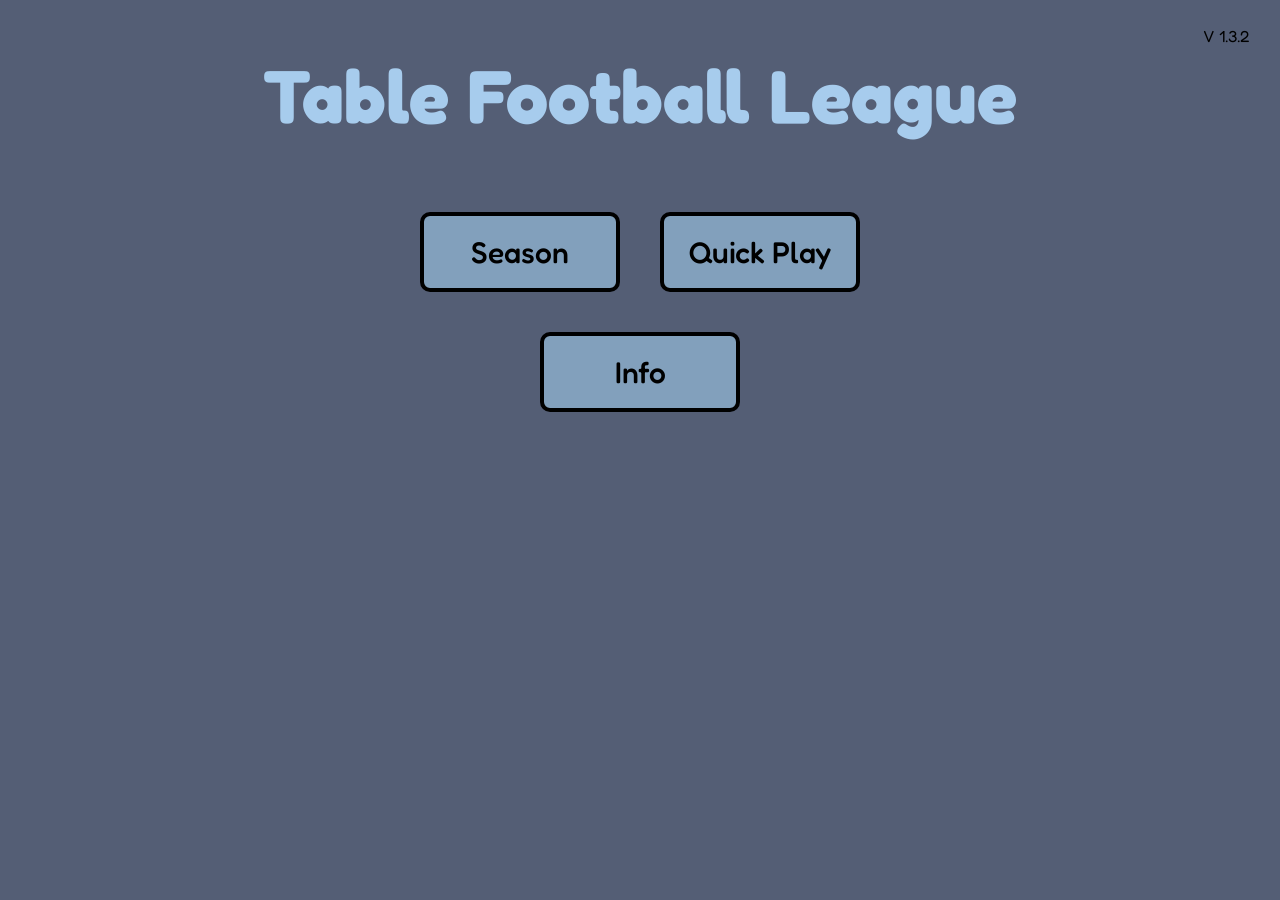
==== index.html @ 90abce4b "More conservative AI" ====
<!DOCTYPE html>
<html lang="en">
<head>
    <meta charset="UTF-8">
    <meta name="viewport" content="width=device-width, initial-scale=1.0">
    <link rel="stylesheet" href="homeScreen.css">
    <script src="standings.js" defer></script>
    <link rel="icon" type="image/x-icon" href="assets/football.png">
    <title>Table Football League</title>
</head>
<body>
    <h1>Table Football League</h1>
    <div id="gamemodeSelect">
        <button onclick="pickSeasonTeam()">Season</button>
        <button onclick="pickQuickPlayTeam()">Quick Play</button>
    </div>
    <!-- Displays when user clicks the Season button -->
    <!-- Allows the user to pick their team and start the game -->
    <div class="teamSelect" id="seasonTeamSelect">
        <h2>Team Select</h2>
        <div class="teamScroll">
            <h3 onclick="scrollLeftTeams()" style="font-size: 40px; cursor: pointer;">&#x25C0; &thinsp;</h3>
            <img></img>
            <h3 id="seasonTeamNameSelect"></h3>
            <h3 onclick="scrollRightTeams()" style="font-size: 40px; cursor: pointer;">&thinsp; &#x25B6;</h3>
        </div>
        <a href="standings.html">Select Team</a>
    </div>
    <!-- Displays when user clicks the Quick Play button -->
    <!-- Allows the user to pick their team and start the game -->
    <div class="teamSelect" id="quickPlayTeamSelect">
        <h2>Team Select</h2>
        <div class="teamScroll">
            <h3 onclick="scrollLeftTeams()" style="font-size: 40px; cursor: pointer;">&#x25C0; &thinsp;</h3>
            <img></img>
            <h3 id="QPTeamNameSelect"></h3>
            <h3 onclick="scrollRightTeams()" style="font-size: 40px; cursor: pointer;">&thinsp; &#x25B6;</h3>
        </div>
        <a href="game.html">Select Team</a>
    </div>
    <p id="information">V 1.3.2</p>
    <!-- Instructions/Controls Popup-->
    <button onclick="showInstructions()" id="showInstructionsButton">Info</button>
    <div id="instructions" class="popup">
        <button id = "x" onclick = "hideInstructions()">X</button>
        <br>
        <br>
        <h2>Controls</h2>
        <p>With the mouse, touchpad, or touchscreen, swipe across the football to hit it.</p>
        <br>
        <h2>Instructions</h2>
        <p>Every game starts with a kickoff. Swipe up or down on the football towards your opponents end.</p>
        <p>For every hit, your goal is to hit the football so that it is partially hanging off your opponents end of the table (A Touchdown).</p>
        <p>If the ball happens to slide off the table entirely, that is called an "Off" (The second number on the scoreboard).</p>
        <p>If one team gets three offs before either team scores, the opposing team gets a field goal.</p>
        <p>For field goals, your goal is to hit the ball through the uprights.</p>
        <p>The game is first to 30 points.</p>
        <br>
        <h2>Scoring</h2>
        <p>Touchdown (6): Hit the football so that it is partially hanging off your opponents end of the table</p>
        <p>Extra Point (1): Hit the football through the uprights after the touchdown</p>
        <!-- <p>Two Point Conversion (2): Hit the football so that it is partially hanging off your opponents end of the table after the touchdown</p> -->
        <p>Field Goal (3): Hit the football through the uprights after 3 Offs from the opponent</p>
        <p>Safety (2*): Hit the football partially off, or entirely off of your own side (* 2 points for the opponent)</p>
        <br>
        <h2>Teams</h2>
        <div style="display: grid; grid-template-columns: 1fr 1fr;">
            <div>
                <h3>Western Conference</h3>
                <p>Alabama Fire - 96 Overall</p>
                <p>Atlantic Ocean Tarpons - 88 Overall</p>
                <p>Georgia Hawks - 87 Overall</p>
                <p>Maine Lions - 76 Overall</p>
                <p>North Carolina Cougars - 89 Overall</p>
                <p>New Orleans Condiments - 79 Overall</p>
                <p>Ohio Generals - 95 Overall</p>
                <p>Youngstown Yams - 75 Overall</p> 
            </div>
            <div>
                <h3>Eastern Conference</h3>
                <p>Colorado Jaguars - 78 Overall</p>
                <p>Dallas Pickles - 84 Overall</p>
                <p>Florida Fridge Raiders - 97 Overall</p>
                <p>Hawaii Volcanoes - 93 Overall</p>
                <p>Idaho Idiots - 83 Overall</p>
                <p>Maui Morans - 87 Overall</p>
                <p>Miami Sharks - 90 Overall</p>
                <p>Pennsylvania Pencats - 74 Overall</p>
            </div>
        </div>
        <br>
        <iframe src="https://app.atlas.co/shared/8WKIiGcHbj05C45wwDiR"></iframe>
        <br>
        <br>
        <br>
    </div>
</body>
</html>
---- homeScreen.css ----
@import url('https://fonts.googleapis.com/css2?family=Fredoka:wght@300..700&display=swap');

*{
    text-align: center;
    font-family: "Fredoka", sans-serif;
}
html{
    background-color: #545E75;
    overflow: auto;
}
h1{
    font-size: 75px;
    color:#A7CCED;
}
#gamemodeSelect{
    display: flex;
    flex-wrap: nowrap;
    justify-content: center;
    align-items: center;
}
button{
    font-size: 30px;
    font-weight: 500;
    width: 200px;
    height: 80px;
    background-color: #82A0BC;
    border-radius: 10px;
    border-style: solid;
    border-width: 4px;
    margin: 20px;
    transition-duration: 0.4s;
    color: black;
}
button:hover{
    background-color:#a7cced;
    cursor: pointer;
}
#showSlidersButton{
    position: absolute;
    left: 0px;
    top: 0px;
    font-size: 15px;
    width: auto;
    height: auto;
    padding: 10px;
    font-weight: normal;
    border-width: 2px;
}
#sliders div {
    margin-left: 20%;
    display: flex;
    justify-content: flex-start;
    align-items: center;
    margin-bottom: 10px;
    gap: 5%;
}
#sliders label {
    width: 20%;
    text-align: left;
}
#sliders input {
    width: 50%;
    text-align: left;
    -webkit-appearance: none;
    appearance: none;
    height: 8px;
    background: #545E75;
    border-radius: 5px;
    outline: none;
    transition: background 0.3s ease;
}
#sliders input:hover {
    background: #82A0BC;
}
#sliders input::-webkit-slider-thumb {
    appearance: none;
    cursor: pointer;
    background-color: #A7CCED;
    border: 2px solid #545E75;
    border-radius: 50%;
    width: 20px;
    height: 20px;
    transition: background 0.3s ease;
}
#sliders input::-webkit-slider-thumb:hover {
    background-color: #82A0BC;
}
#sliders .sliderLabels {
    margin-left: 22.5%;
    margin-bottom: 30px;
    font-size: 12px; 
    display: flex; 
    justify-content: space-between; 
    width: 55%;
    text-align: center; /* Center text inside each <p> */
}

#sliders .sliderLabels p {
    flex: 1; /* Make each <p> take up equal space */
    text-align: center; /* Center the text inside each <p> */
}
#resetSliders{
    font-size: 15px;
    width: auto;
    height: auto;
    padding: 10px;
    font-weight: normal;
    border-width: 2px;
}
.teamSelect{
    display: flex;
    flex-wrap: nowrap;
    justify-content: center;
    align-items: center;
    flex-direction: column;
    display: none;
}
.teamScroll{
    display: flex;
    flex-wrap: nowrap;
    justify-content: center;
    align-items: center;
}
a{
    color: black;
    text-decoration: none;
    font-weight: 500;
    font-size: 25px;
}
#information{
    position: absolute;
    text-align: center;
    right: 30px;
    top: 10px;
}
.popup{
    text-align: center;
    position: absolute;
    left: 50%;
    top: 50%;
    transform: translate(-50%,-50%);
    width: 1000px;
    background-color: lightblue;
    border: 4px solid black;
    border-radius: 10px;
    display: none;
    height: fit-content;
    max-height: 75vh;
    max-width: 100vw;
    overflow-y: auto;
}
::-webkit-scrollbar {
    width: 20px;
}
::-webkit-scrollbar-track {
    border: 2px solid, black;
    border-radius: 10px;
}
::-webkit-scrollbar-thumb {
    background: #82A0BC;
    border-radius: 10px;
    border: 2px solid, black;
}
#x{
    position: absolute;
    right: 0px;
    top: 0px;
    width: fit-content;
    height: fit-content;
    padding-left: 10px;
    padding-right: 10px;
    padding-top: 5px;
    padding-bottom: 5px;
}
iframe{
    width: 95%;
    height: 70vh;
    border: 6px solid black;
    border-radius: 10px;
}
@media only screen and (max-width: 800px) {
    p{
        font-size: 10px;
    }
    h1{
        font-size: 30px
    }
    button{
        font-size: 20px;
        width: 150px;
        height: 60px;
        border-width: 3px;
    }
}
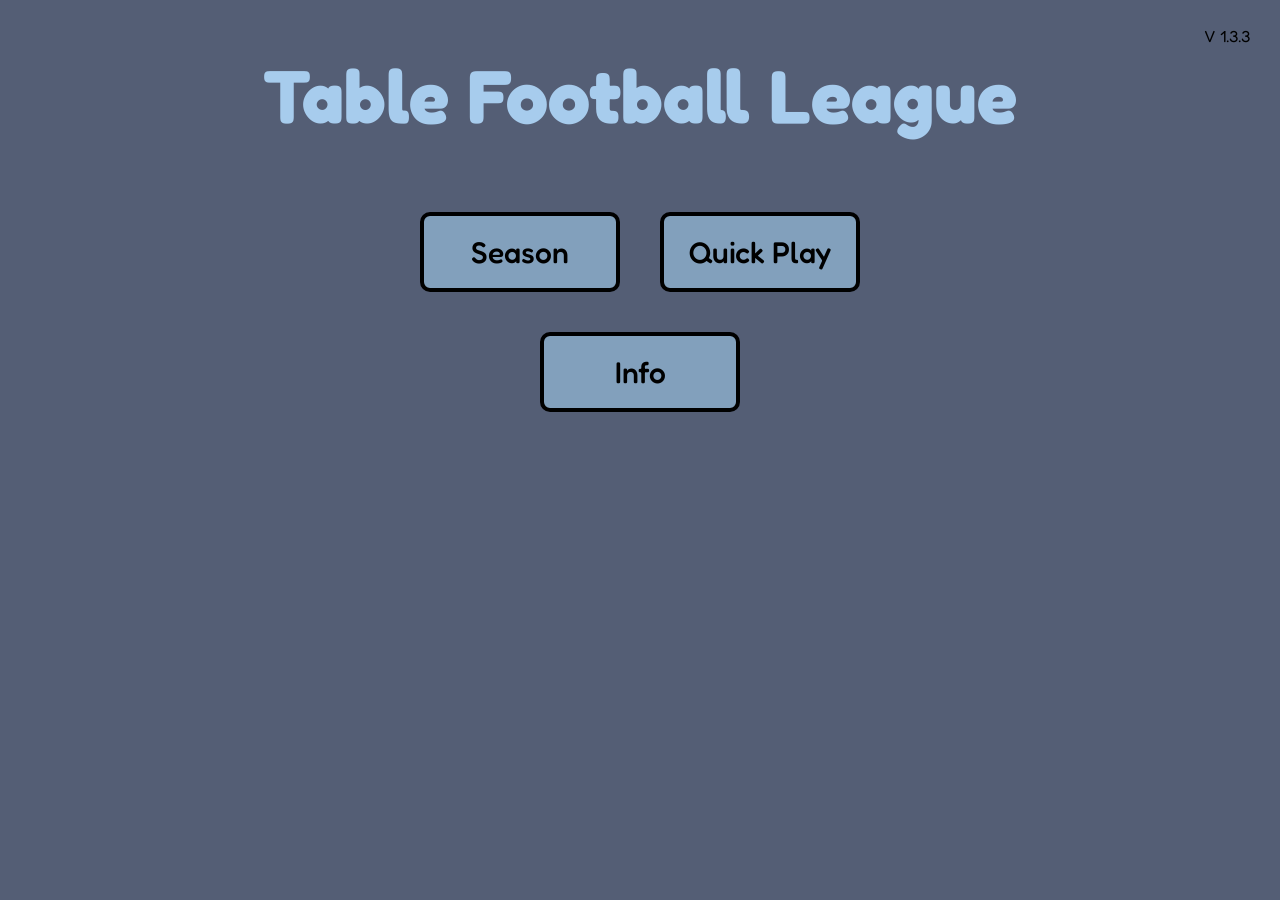
==== commit 53e4fe93: "Checking something" ====
--- a/index.html
+++ b/index.html
@@ -38,7 +38,7 @@
         </div>
         <a href="game.html">Select Team</a>
     </div>
-    <p id="information">V 1.3.2</p>
+    <p id="information">V 1.3.3</p>
     <!-- Instructions/Controls Popup-->
     <button onclick="showInstructions()" id="showInstructionsButton">Info</button>
     <div id="instructions" class="popup">
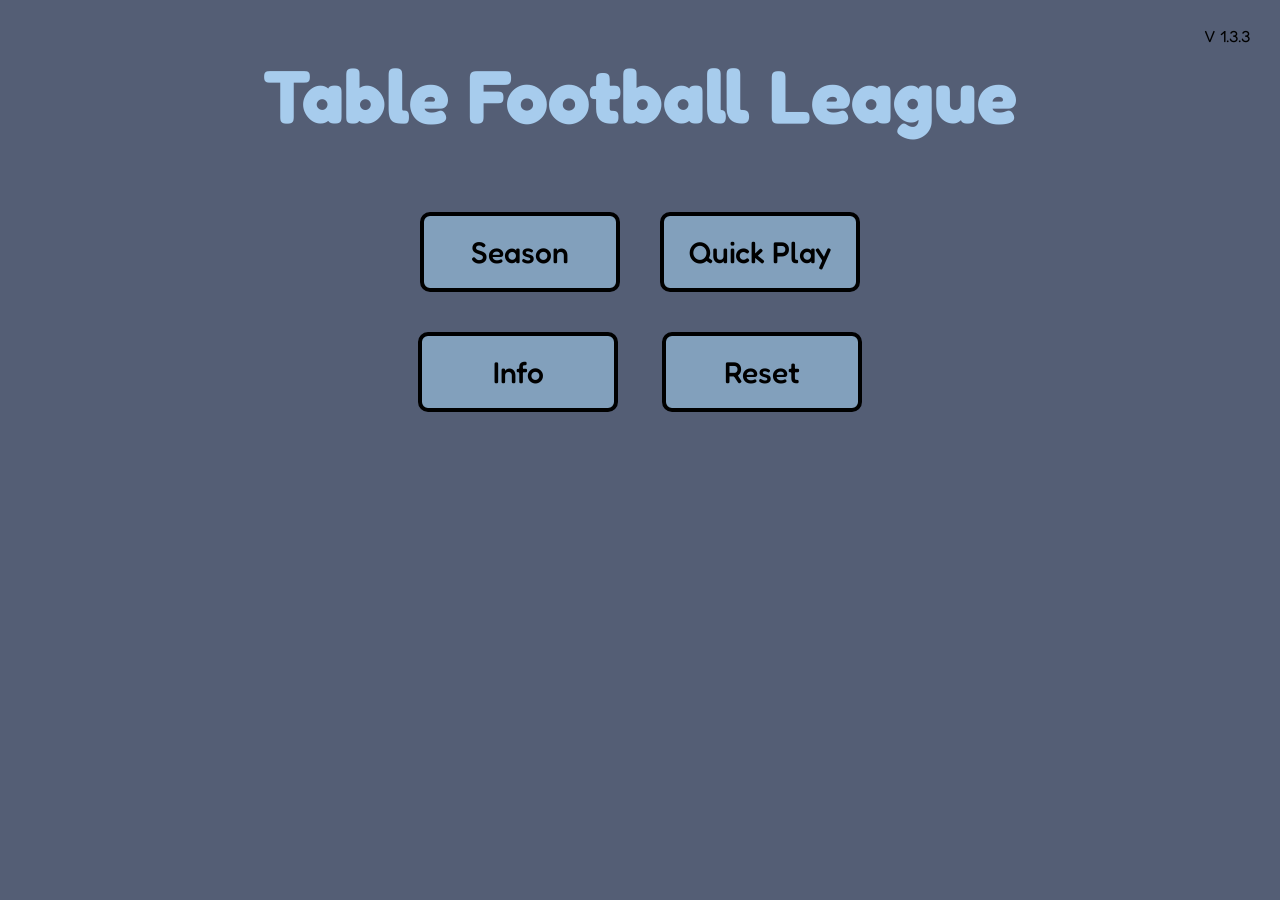
==== commit f5753b0a: "Reset Season" ====
--- a/index.html
+++ b/index.html
@@ -39,16 +39,24 @@
         <a href="game.html">Select Team</a>
     </div>
     <p id="information">V 1.3.3</p>
-    <!-- Instructions/Controls Popup-->
-    <button onclick="showInstructions()" id="showInstructionsButton">Info</button>
+    <div class="gamemodeSelect">
+        <button onclick="showInstructions()" id="showInstructionsButton">Info</button>
+        <button onclick="resetSeason()" id="resetSeasonButton">Reset</button>
+    </div>
+    <div id="resetSeason" class="popup">
+        <h2>Are You Sure?</h2>
+        <p>This will reset the entire season.</p>
+        <button onclick="confirmReset()">Yes</button>
+        <button onclick="hideResetSeason()">No</button>
+    </div>
+    <!-- Information Popup-->
     <div id="instructions" class="popup">
-        <button id = "x" onclick = "hideInstructions()">X</button>
-        <br>
-        <br>
-        <h2>Controls</h2>
-        <p>With the mouse, touchpad, or touchscreen, swipe across the football to hit it.</p>
-        <br>
-        <h2>Instructions</h2>
+        <button id="x" onclick="hideInstructions()">X</button>
+        <div class="popup-content">
+            <h2>Controls</h2>
+            <p>With the mouse, touchpad, or touchscreen, swipe across the football to hit it.</p>
+            <br>
+            <h2>Instructions</h2>
         <p>Every game starts with a kickoff. Swipe up or down on the football towards your opponents end.</p>
         <p>For every hit, your goal is to hit the football so that it is partially hanging off your opponents end of the table (A Touchdown).</p>
         <p>If the ball happens to slide off the table entirely, that is called an "Off" (The second number on the scoreboard).</p>
@@ -93,6 +101,7 @@
         <br>
         <br>
         <br>
+        </div>
     </div>
 </body>
 </html>
--- a/homeScreen.css
+++ b/homeScreen.css
@@ -1,5 +1,4 @@
 @import url('https://fonts.googleapis.com/css2?family=Fredoka:wght@300..700&display=swap');
-
 *{
     text-align: center;
     font-family: "Fredoka", sans-serif;
@@ -35,7 +34,7 @@
     background-color:#a7cced;
     cursor: pointer;
 }
-#showSlidersButton{
+/* #showSlidersButton{
     position: absolute;
     left: 0px;
     top: 0px;
@@ -92,12 +91,12 @@
     display: flex; 
     justify-content: space-between; 
     width: 55%;
-    text-align: center; /* Center text inside each <p> */
+    text-align: center;
 }
 
 #sliders .sliderLabels p {
-    flex: 1; /* Make each <p> take up equal space */
-    text-align: center; /* Center the text inside each <p> */
+    flex: 1;
+    text-align: center; 
 }
 #resetSliders{
     font-size: 15px;
@@ -106,7 +105,7 @@
     padding: 10px;
     font-weight: normal;
     border-width: 2px;
-}
+} */
 .teamSelect{
     display: flex;
     flex-wrap: nowrap;
@@ -135,10 +134,10 @@
 }
 .popup{
     text-align: center;
-    position: absolute;
+    position: fixed;
     left: 50%;
     top: 50%;
-    transform: translate(-50%,-50%);
+    transform: translate(-50%, -50%);
     width: 1000px;
     background-color: lightblue;
     border: 4px solid black;
@@ -147,7 +146,18 @@
     height: fit-content;
     max-height: 75vh;
     max-width: 100vw;
+    overflow: hidden;
+}
+.popup-content{
+    max-height: calc(75vh - 30px);
     overflow-y: auto;
+    padding: 20px;
+}
+#x{
+    position: absolute;
+    margin: 10px 30px;
+    z-index: 10;
+    padding: 5px 10px;
 }
 ::-webkit-scrollbar {
     width: 20px;
@@ -162,9 +172,9 @@
     border: 2px solid, black;
 }
 #x{
-    position: absolute;
+    position: fixed;
+    top: 0px;
     right: 0px;
-    top: 0px;
     width: fit-content;
     height: fit-content;
     padding-left: 10px;
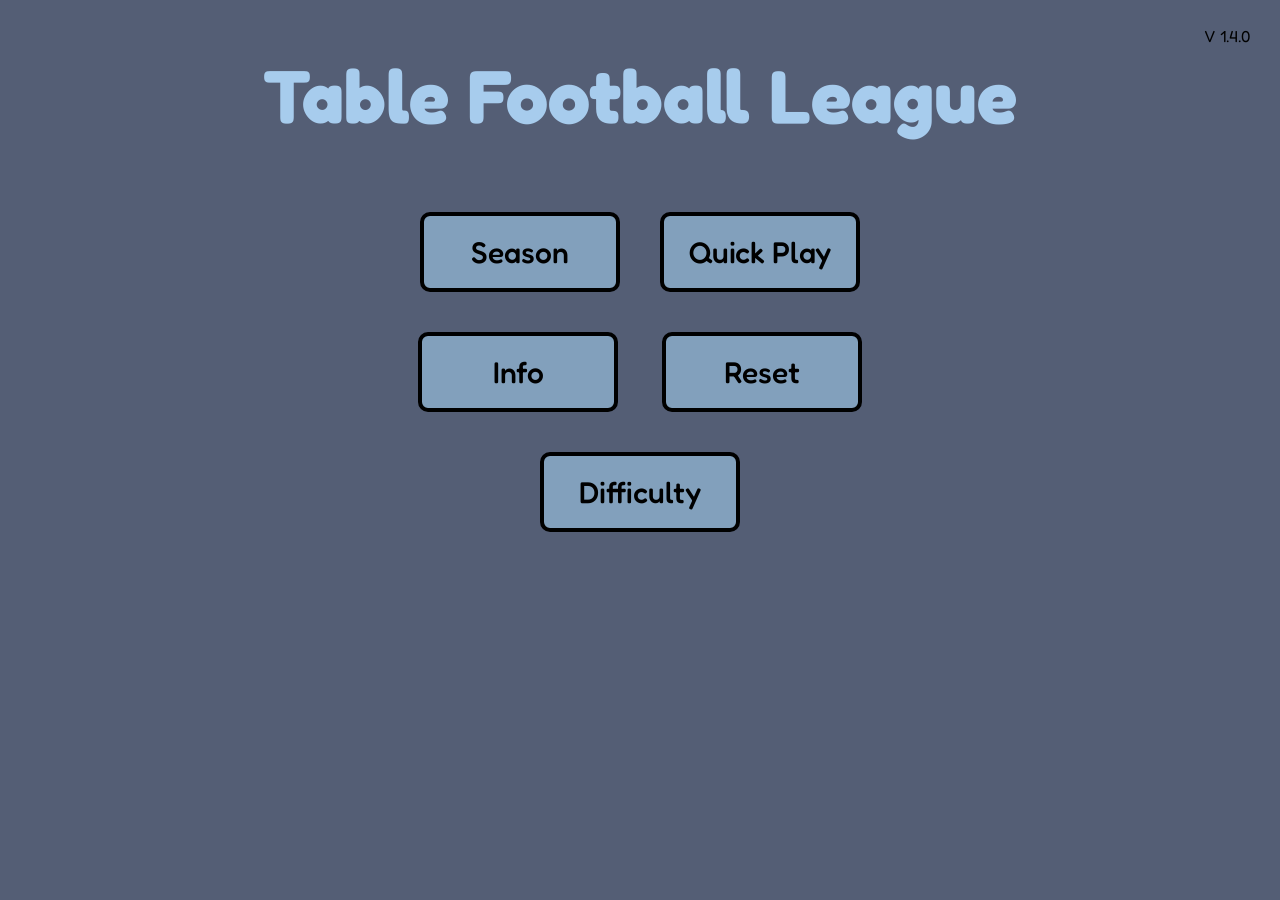
==== commit d625871c: "Big update Difficulty Slider Reset Button Better AI Other minor Fixes" ====
--- a/index.html
+++ b/index.html
@@ -8,7 +8,7 @@
     <link rel="icon" type="image/x-icon" href="assets/football.png">
     <title>Table Football League</title>
 </head>
-<body>
+<body onload="initializeSliders()">
     <h1>Table Football League</h1>
     <div id="gamemodeSelect">
         <button onclick="pickSeasonTeam()">Season</button>
@@ -17,7 +17,7 @@
     <!-- Displays when user clicks the Season button -->
     <!-- Allows the user to pick their team and start the game -->
     <div class="teamSelect" id="seasonTeamSelect">
-        <h2>Team Select</h2>
+        <h2>Season Team Select</h2>
         <div class="teamScroll">
             <h3 onclick="scrollLeftTeams()" style="font-size: 40px; cursor: pointer;">&#x25C0; &thinsp;</h3>
             <img></img>
@@ -29,7 +29,7 @@
     <!-- Displays when user clicks the Quick Play button -->
     <!-- Allows the user to pick their team and start the game -->
     <div class="teamSelect" id="quickPlayTeamSelect">
-        <h2>Team Select</h2>
+        <h2>Quick Play Team Select</h2>
         <div class="teamScroll">
             <h3 onclick="scrollLeftTeams()" style="font-size: 40px; cursor: pointer;">&#x25C0; &thinsp;</h3>
             <img></img>
@@ -38,7 +38,7 @@
         </div>
         <a href="game.html">Select Team</a>
     </div>
-    <p id="information">V 1.3.3</p>
+    <p id="information">V 1.4.0</p>
     <div class="gamemodeSelect">
         <button onclick="showInstructions()" id="showInstructionsButton">Info</button>
         <button onclick="resetSeason()" id="resetSeasonButton">Reset</button>
@@ -49,9 +49,32 @@
         <button onclick="confirmReset()">Yes</button>
         <button onclick="hideResetSeason()">No</button>
     </div>
+    <!-- Sliders for setting the difficulty of the game-->
+    <div class="gamemodeSelect">
+        <button onclick="showSliders()">Difficulty</button>
+    </div>
+    <div id="sliders" class="popup" style="height: 75vh;">
+        <button class="x" onclick="hideSliders()">X</button>
+        <br>
+        <h2>Difficulty</h2>
+        <div>
+            <input type="range" min="0" max="100" step=".1" class="slider" id="difficulty" onChange="setSliders()">
+        </div>
+        <div>
+            <div class="sliderLabels">
+                <p>0</p>
+                <p>20</p>
+                <p>40</p>
+                <p>60</p>
+                <p>80</p>
+                <p>100</p>
+            </div>
+        </div>
+        <button id="resetSliders" onclick="resetSliders()">Reset</button>
+    </div>
     <!-- Information Popup-->
     <div id="instructions" class="popup">
-        <button id="x" onclick="hideInstructions()">X</button>
+        <button class="x" onclick="hideInstructions()">X</button>
         <div class="popup-content">
             <h2>Controls</h2>
             <p>With the mouse, touchpad, or touchscreen, swipe across the football to hit it.</p>
--- a/homeScreen.css
+++ b/homeScreen.css
@@ -34,7 +34,7 @@
     background-color:#a7cced;
     cursor: pointer;
 }
-/* #showSlidersButton{
+#showSlidersButton{
     position: absolute;
     left: 0px;
     top: 0px;
@@ -45,17 +45,12 @@
     font-weight: normal;
     border-width: 2px;
 }
-#sliders div {
-    margin-left: 20%;
+#sliders div {    
     display: flex;
-    justify-content: flex-start;
+    justify-content: center;
     align-items: center;
     margin-bottom: 10px;
     gap: 5%;
-}
-#sliders label {
-    width: 20%;
-    text-align: left;
 }
 #sliders input {
     width: 50%;
@@ -85,7 +80,6 @@
     background-color: #82A0BC;
 }
 #sliders .sliderLabels {
-    margin-left: 22.5%;
     margin-bottom: 30px;
     font-size: 12px; 
     display: flex; 
@@ -105,7 +99,7 @@
     padding: 10px;
     font-weight: normal;
     border-width: 2px;
-} */
+}
 .teamSelect{
     display: flex;
     flex-wrap: nowrap;
@@ -153,11 +147,14 @@
     overflow-y: auto;
     padding: 20px;
 }
-#x{
+.x{
     position: absolute;
-    margin: 10px 30px;
+    top: 10px;
+    right: 10px;
     z-index: 10;
     padding: 5px 10px;
+    width: fit-content;
+    height: fit-content;
 }
 ::-webkit-scrollbar {
     width: 20px;
@@ -170,17 +167,6 @@
     background: #82A0BC;
     border-radius: 10px;
     border: 2px solid, black;
-}
-#x{
-    position: fixed;
-    top: 0px;
-    right: 0px;
-    width: fit-content;
-    height: fit-content;
-    padding-left: 10px;
-    padding-right: 10px;
-    padding-top: 5px;
-    padding-bottom: 5px;
 }
 iframe{
     width: 95%;
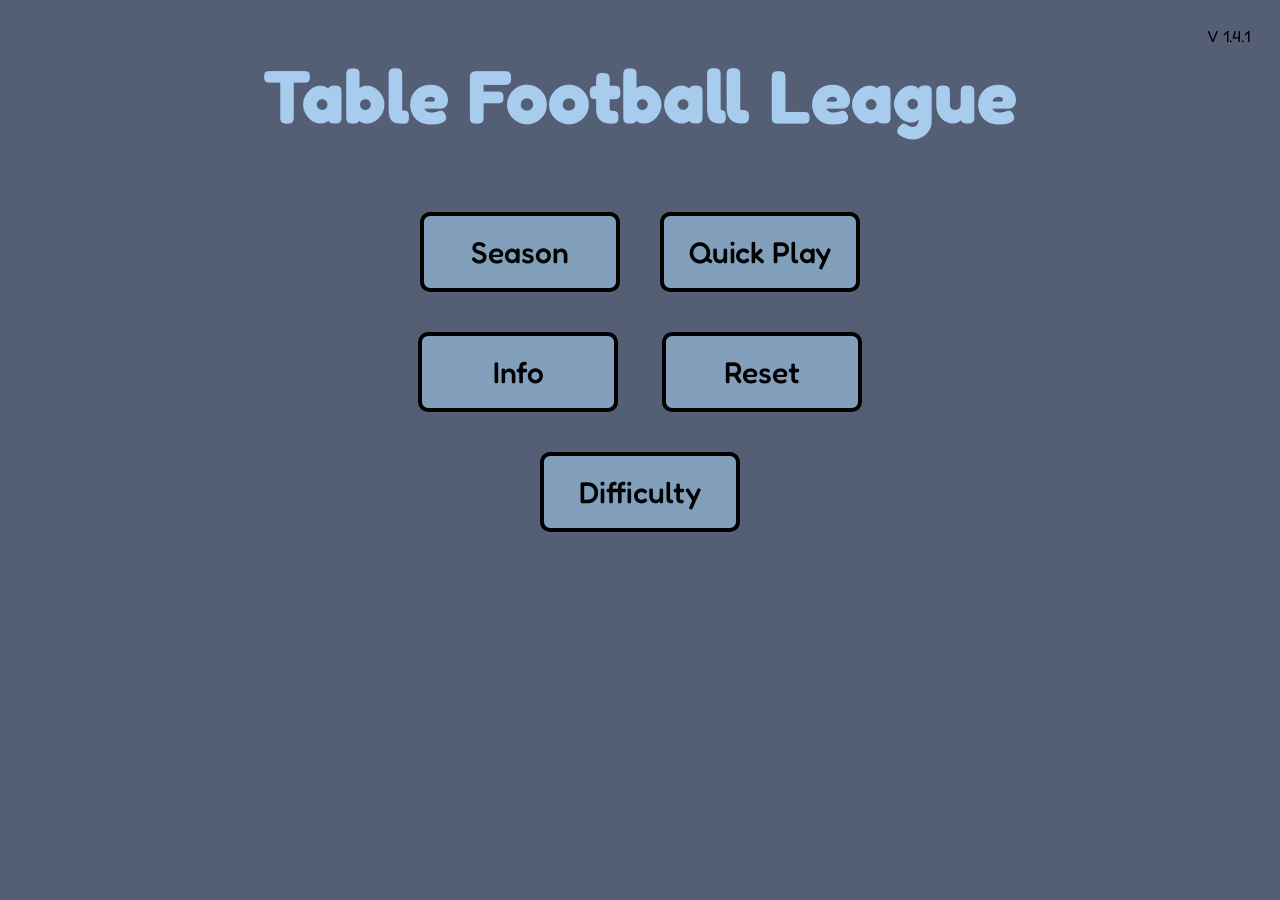
==== commit b021a636: "Better gamemode separation" ====
--- a/index.html
+++ b/index.html
@@ -38,7 +38,7 @@
         </div>
         <a href="game.html">Select Team</a>
     </div>
-    <p id="information">V 1.4.0</p>
+    <p id="information">V 1.4.1</p>
     <div class="gamemodeSelect">
         <button onclick="showInstructions()" id="showInstructionsButton">Info</button>
         <button onclick="resetSeason()" id="resetSeasonButton">Reset</button>
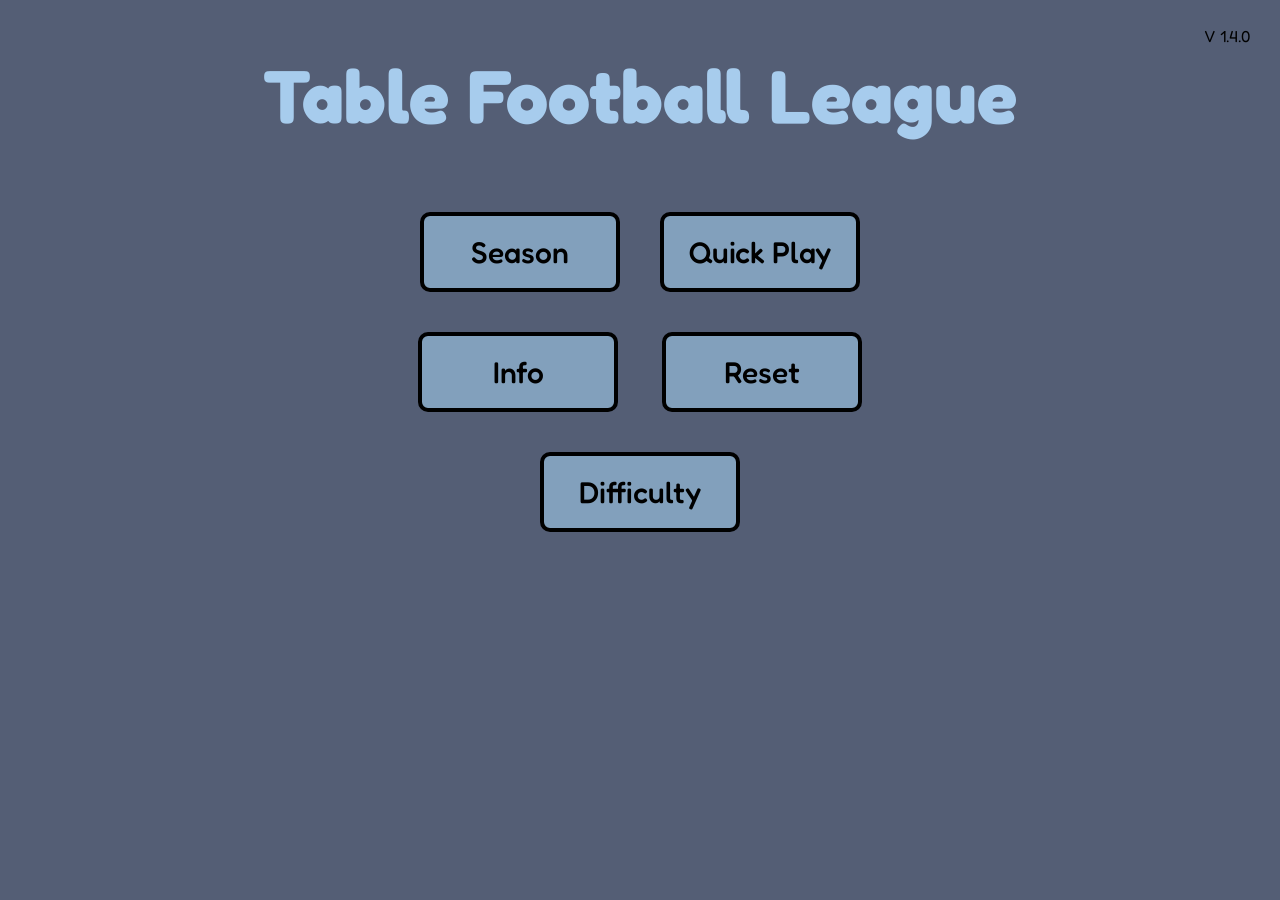
==== commit f37ef34e: "Revert "Better gamemode separation" This reverts commit b021a63655fee6a633e33110be6e1ff9b4b420ef." ====
--- a/index.html
+++ b/index.html
@@ -38,7 +38,7 @@
         </div>
         <a href="game.html">Select Team</a>
     </div>
-    <p id="information">V 1.4.1</p>
+    <p id="information">V 1.4.0</p>
     <div class="gamemodeSelect">
         <button onclick="showInstructions()" id="showInstructionsButton">Info</button>
         <button onclick="resetSeason()" id="resetSeasonButton">Reset</button>
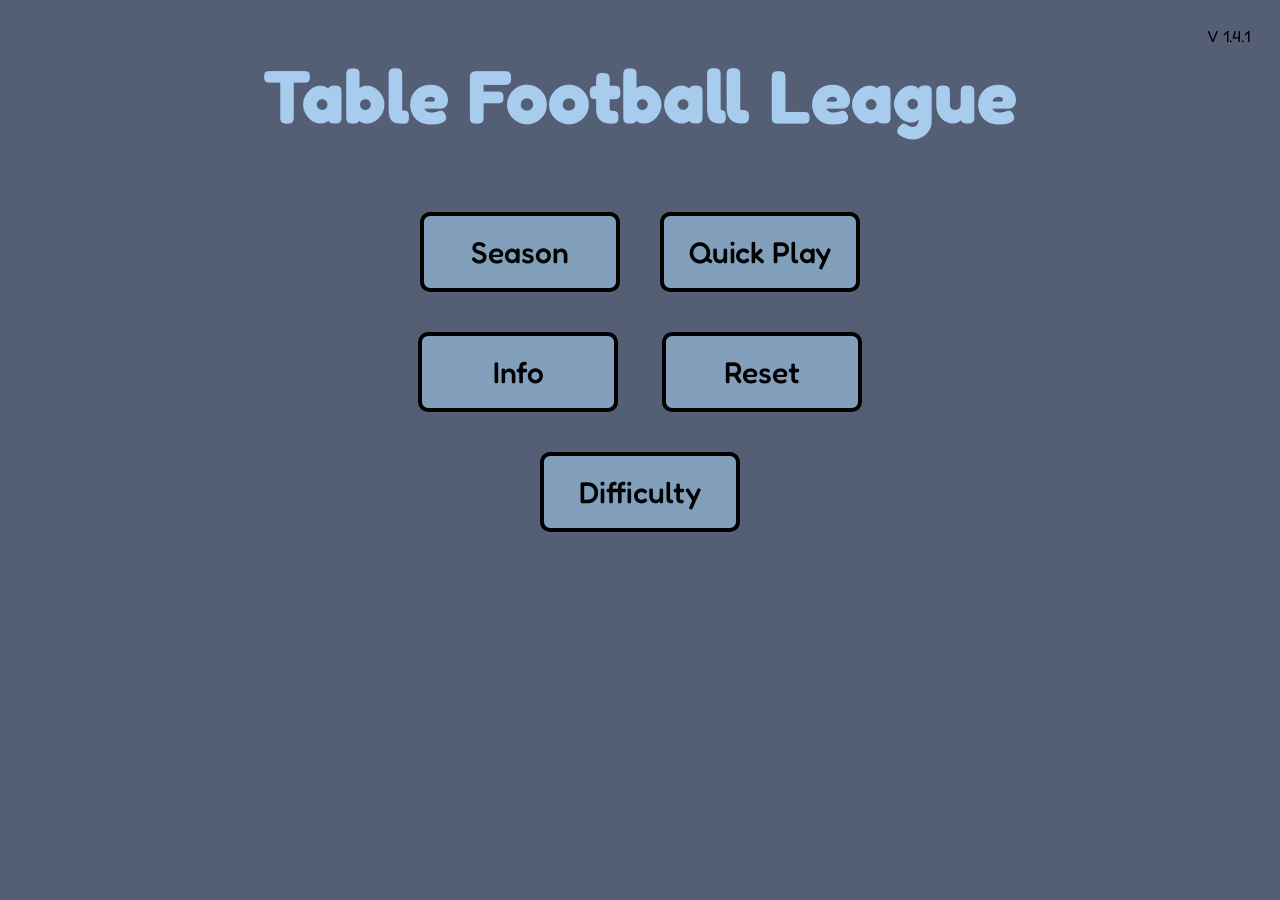
==== commit d7be469f: "Whoops" ====
--- a/index.html
+++ b/index.html
@@ -12,7 +12,7 @@
     <h1>Table Football League</h1>
     <div id="gamemodeSelect">
         <button onclick="pickSeasonTeam()">Season</button>
-        <button onclick="pickQuickPlayTeam()">Quick Play</button>
+        <button onclick="startQuickPlay()">Quick Play</button>
     </div>
     <!-- Displays when user clicks the Season button -->
     <!-- Allows the user to pick their team and start the game -->
@@ -26,19 +26,8 @@
         </div>
         <a href="standings.html">Select Team</a>
     </div>
-    <!-- Displays when user clicks the Quick Play button -->
     <!-- Allows the user to pick their team and start the game -->
-    <div class="teamSelect" id="quickPlayTeamSelect">
-        <h2>Quick Play Team Select</h2>
-        <div class="teamScroll">
-            <h3 onclick="scrollLeftTeams()" style="font-size: 40px; cursor: pointer;">&#x25C0; &thinsp;</h3>
-            <img></img>
-            <h3 id="QPTeamNameSelect"></h3>
-            <h3 onclick="scrollRightTeams()" style="font-size: 40px; cursor: pointer;">&thinsp; &#x25B6;</h3>
-        </div>
-        <a href="game.html">Select Team</a>
-    </div>
-    <p id="information">V 1.4.0</p>
+    <p id="information">V 1.4.1</p>
     <div class="gamemodeSelect">
         <button onclick="showInstructions()" id="showInstructionsButton">Info</button>
         <button onclick="resetSeason()" id="resetSeasonButton">Reset</button>
